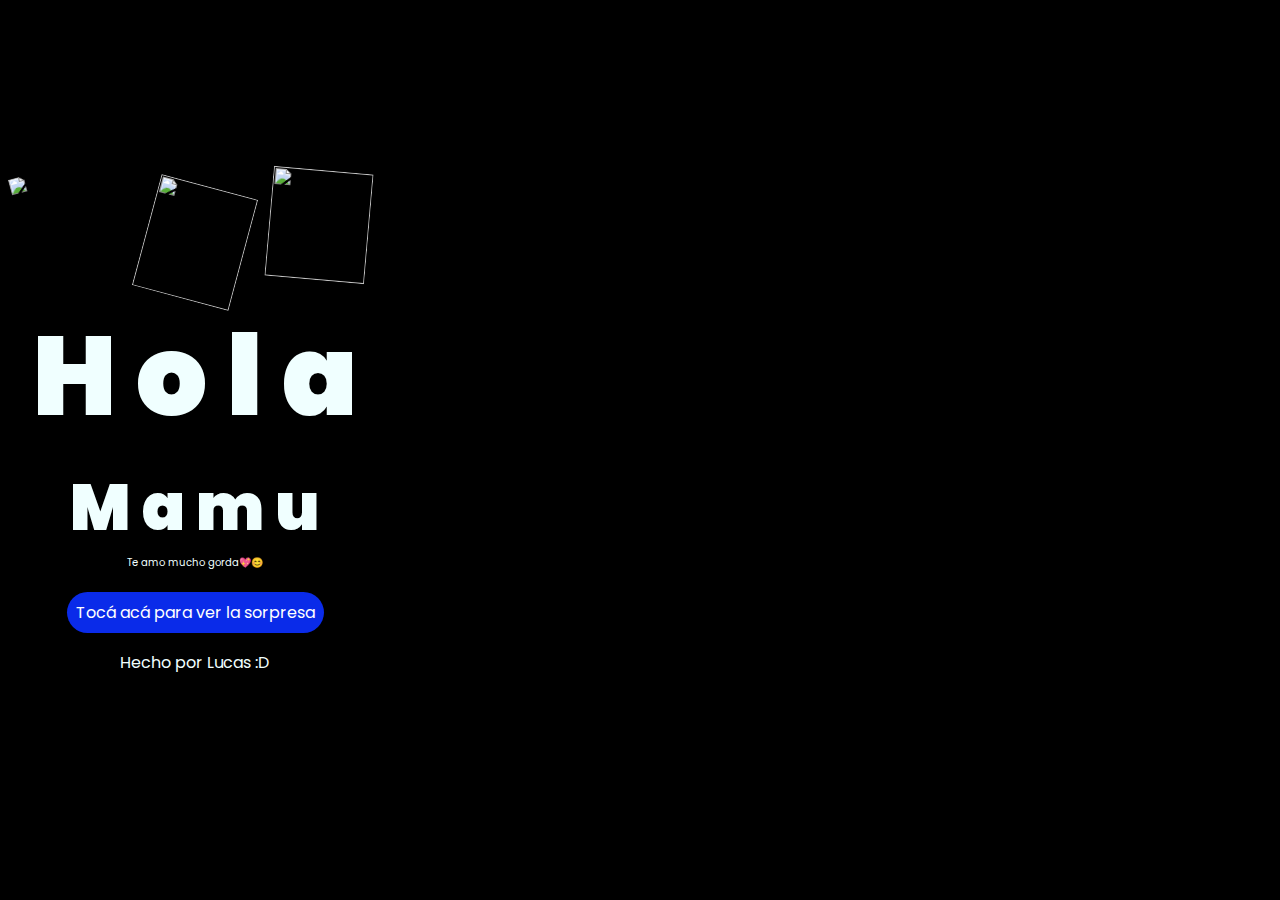
==== index.html @ 40a69a0c "Update and rename main.html to index.html" ====
<!DOCTYPE html>
<html lang="es">

<head>
    <meta charset="UTF-8">
    <meta http-equiv="X-UA-Compatible" content="IE=edge">
    <meta name="viewport" content="width=device-width, initial-scale=1.0">
    <link rel="stylesheet" href="style.css">
    <link rel="icon" href="flowers.png" type="x-icon">
    <title>Flowers</title>
    <style>
        /* Adaptación específica para iPhone 13 */
        body {
            margin: 0;
            padding: 0;
            overflow-x: hidden;
            width: 390px; /* Ancho del iPhone 13 en pixels */
            height: 844px; /* Altura del iPhone 13 en pixels */
        }
        .container {
            width: 100%;
            height: 100%;
        }
    </style>
    <body>
        <div class="image-container">
            <img src="foto1.jpg" class="img1">
            <img src="foto2.jpg" class="img2">
            <img src="foto3.jpg" class="img3">
        </div>
    </body>
</head>

<body>
    <div class="greetings">
        <span>H</span>
        <span>o</span>
        <span>l</span>
        <span>a</span>
    </div>
    <div class="greetings2">
        <span>M</span>
        <span>a</span>
        <span>m</span>
        <span>u</span>
    </div>
    <div class="description">
        <span>Te amo mucho gorda💖😊</span>
    </div>
    <div class="button">
        <button class="botones">
            <a href="flower.html" style="color: #fff;">Tocá acá para ver la sorpresa</a>
        </button>
    </div>

    <!-- Créditos -->
    <div class="credits">
        <p> Hecho por Lucas :D</p>
    </div>
</body>


</html>
---- style.css ----
@import url('https://fonts.googleapis.com/css2?family=Poppins:ital,wght@0,500;1,900&display=swap');
*{
    font-family: 'Poppins',cursive;
}
body{
    color: azure;
    width: 100%;
    height: 82vh;
    display: flex;
    flex-direction: column;
    align-items: center;
    justify-content: center;
    background-color: black;
    /* padding-top: -30; */
}

.botones{
    padding: 9px;
    border-radius: 80px;
    background-color: transparent;
    border: none;
}

.botones a{
    background-color: #0a2be9;
    padding: 9px;
    border-radius: 80px;
    -webkit-border-radius: 80px;
    -moz-border-radius: 80px;
    -ms-border-radius: 80px;
    -o-border-radius: 80px;

}

.botones a:focus{
    background-color: rgb(50, 194, 194);
}

.greetings{
    font-size: 7rem;
    font-weight: 900;
}
.greetings > span{
    animation: glow 2.5s ease-in-out infinite;
}

.greetings2{
    font-size: 4rem;
    font-weight: 900;
}
.greetings2 > span{
    animation: glow 2.5s ease-in-out infinite;
}
@keyframes glow{
    0%, 100%{
        color: #fff;
        text-shadow: 0 0 12px #39c6d6, 0 0 50px #39c6d6, 0 0 100px #39c6d6;
    }
    10%, 90%{
        color: #111;
        text-shadow: none;
    }
}
.greetings > span:nth-child(2){
    animation-delay: .2s ;
}
.greetings > span:nth-child(3){
    animation-delay: .4s ;
}
.greetings > span:nth-child(4){
    animation-delay: .6s;
}
.greetings > span:nth-child(5){
    animation-delay: .8s;
}
.greetings2 > span:nth-child(1){
    animation-delay: 1s;
}

.greetings2 > span:nth-child(2){
    animation-delay: 1s;
}

.greetings2 > span:nth-child(3){
    animation-delay: 1s;
}

.greetings2 > span:nth-child(4){
    animation-delay: 1s;
}

.description{
    font-size: 10px;
    margin-bottom: 20px;
}

.button a{
    text-decoration: none;
    font-size: 1rem;
    color: #111;
}

@media screen and (max-width:574px){
    .greetings{
        display: block;
        font-size: 4rem;
        font-weight: 800;
        text-align: center;
    }
    .description{
        font-size: 1.5rem;
    }
    
    .button a{
        font-size: 1rem;
    }
}

.image-container {
    display: flex; /* Coloca las imágenes en línea, horizontalmente */
    justify-content: space-around; /* Espacio entre las imágenes */
    flex-wrap: wrap; /* Permite que las imágenes se ajusten en la siguiente línea si el espacio es insuficiente */
}

img {
    border: 12px solid black; /* Borde negro alrededor de todas las imágenes */
    border-radius: 10px; /* Esquinas redondeadas */
    max-width: 100%; /* Asegura que las imágenes no se salgan del contenedor */
    height: auto; /* Mantiene la relación de aspecto */
}

/* Estilos específicos para la primera imagen */
.img1 {
    transform: rotate(-15deg);
    transition: transform 0.8s ease;
    width: 100px; /* Ancho específico para la primera imagen */
    height: auto;
}

/* Estilos específicos para la segunda imagen */
.img2 {
    transform: translateY(20px) rotate(15deg); /* Mueve la imagen 20 píxeles hacia abajo y la rota 35 grados */
    transition: transform 0.8s ease;
    width: 100px; /* Ancho específico para la segunda imagen */
    height: 115px;
}

/* Estilos específicos para la tercera imagen */
.img3 {
    transform: translateY(5px) rotate(5deg);
    transition: transform 0.8s ease;
    width: 100px; /* 
    Ancho específico para la tercera imagen */
    height: 110px;
}
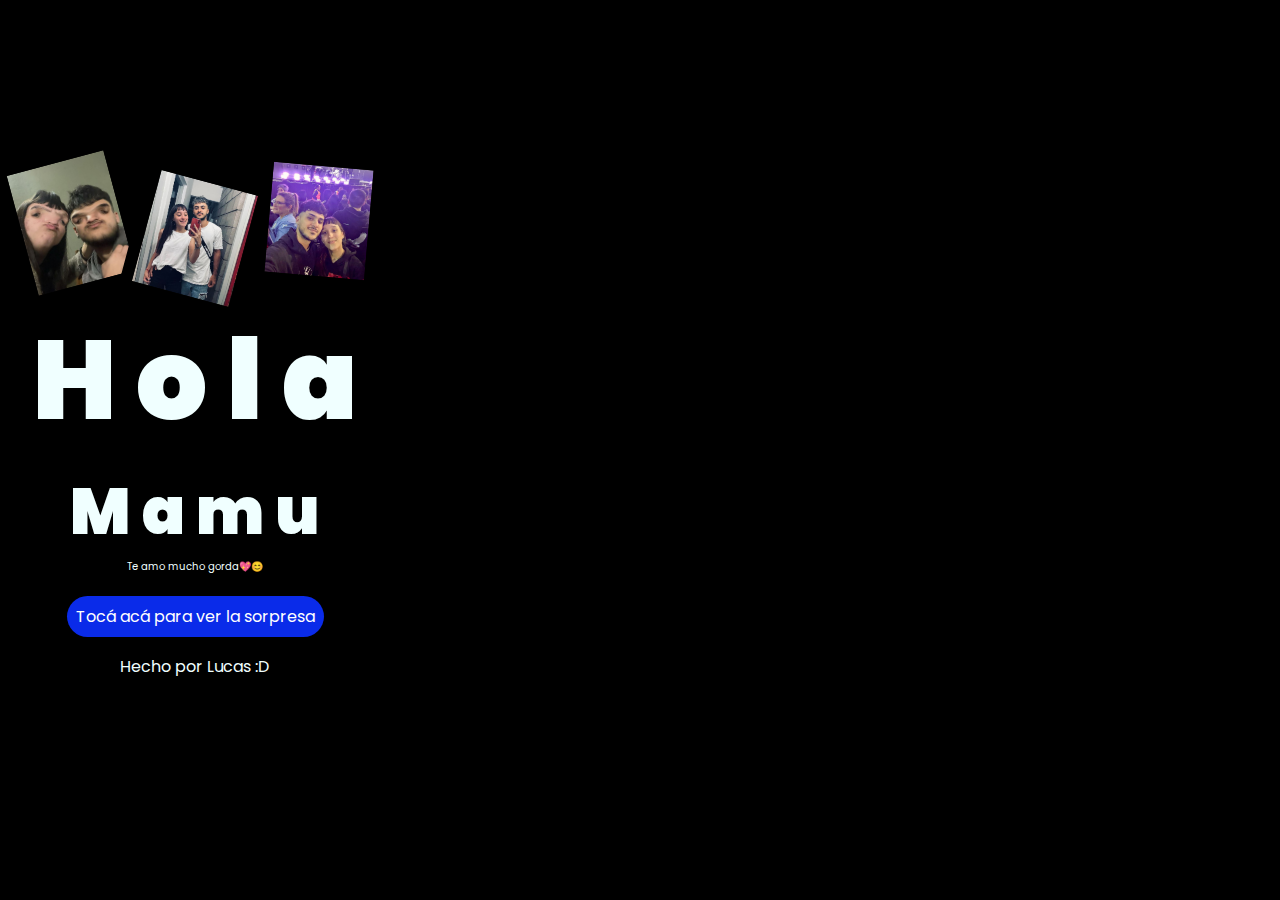
==== commit 9a075f25: "index.html" ====
--- a/index.html
+++ b/index.html
@@ -24,9 +24,9 @@
     </style>
     <body>
         <div class="image-container">
-            <img src="foto1.jpg" class="img1">
-            <img src="foto2.jpg" class="img2">
-            <img src="foto3.jpg" class="img3">
+            <img src="foto1.JPG" class="img1">
+            <img src="foto2.JPG" class="img2">
+            <img src="foto3.JPG" class="img3">
         </div>
     </body>
 </head>
